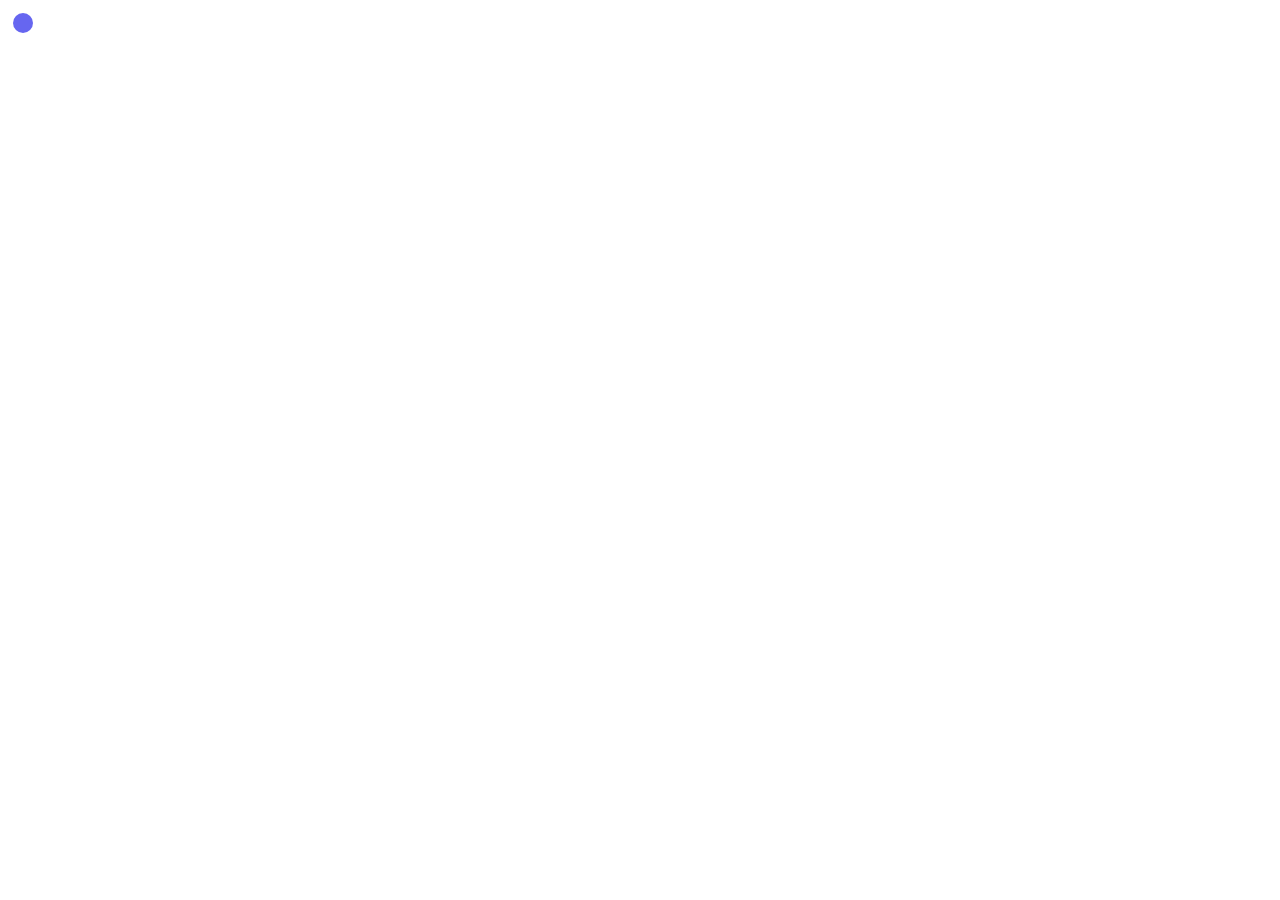
==== index.html @ 063b333c "Ajout HTML/Javascript/CSS." ====
<!DOCTYPE html>
<html>
  <head>
    <meta charset="utf-8"></meta>
    <!-- jQuery est une librairie qui simplifie la manipulation du DOM (= structure HTML)-->
    <!-- Un gros problème du Web c'est que les navigateurs font tous les choses un peu différemment.-->
    <!-- jQuery et d'autres librairies unifient les noms de fonctions et les comportements.-->
    <!-- jQuery ajoute l'objet global $ dans l'environnement. $ est aussi une fonction.-->
    <script src="http://code.jquery.com/jquery-1.9.1.min.js"></script>
    <!-- underscore est une librairie qui ajoute des méthodes de programmation fonctionnelle courante-->
    <!-- (each, map, fold, etc.)-->
    <!-- underscore ajoute l'objet global _. _ est aussi une fonction.-->
    <script src="http://cdnjs.cloudflare.com/ajax/libs/underscore.js/1.4.4/underscore-min.js"></script>

    <!-- Le CSS modifie l'apparence des éléments HTML.-->
    <!-- p { STYLE } == appliquer STYLE à tous les élément <p>...</p>-->
    <!-- .ha { STYLE } == appliquer STYLE à tous les éléments <[elem] class="ha">...</[elem]>-->
    <!-- #hi { STYLE } == appliquer STYLE à tous les éléments <[elem] id="hi">...</[elem]>-->
    <style rel="stylesheet">
      /* .w pour Wall,
         .o pour Open */
      .w, .o {
        /* Par défaut un élément a une position static
           et s'insère dans le flux du document (verticalement
           ou horizontalement).
           Une position absolute sort l'élément du flux (les autres
           éléments font comme s'il n'existait pas) et il doit être
           positionné en coordonnées absolues grâce aux propriétés
           top et left (qui sont modifiées plus tard). [1]
        */
        position: absolute;
        width: 50px;
        height: 85px;
        /* Les images des tiles font 100px par 170px
           background-size les remet à la bonne échelle
        */
        background-size: 100%;
      }

      .w {
        background-image: url('images/Wall%20Block.png');
        /* Comme les images ont une zone transparente en haut,
           background-position permet de les décaler
        */
        background-position: 0px -24px;
      }

      .o {
        background-image: url('images/Stone%20Block.png');
        background-position: 0px -24px;
      }

      .player {
        position: absolute;
        /* Arrondi des angles. Avec un arrondi assez grand
           on peut dessiner un cercle.
        */
        border-radius: 14px;
        width: 20px;
        height: 20px;
        /* Le a dans RGBa est pour alpha, la transparence entre 0 et 1 */
        background: rgba(0,0,230,0.6);
        top: 13px;
        left: 13px;
        /* Le z-index est la position en profondeur (coordonnée z) [2] */
        z-index: 1;
      }

      .debug .w, .debug .o {
        width: 39px;
        height: 39px;
        border: 1px solid rgba(255, 255, 0, 0.4);
      }

      /* [1] Les coordonnées sont relatives au noeud ancêtres positionné le plus proche.
         Un noeud est positionné quand il a position: relative, absolute ou fixed. */

      /* [2] Il y a plusieurs contextes de z-index; un pour les éléments avec
         position:static, un pour les éléments avec position:absolute, etc.
         C'est un peu plus compliqué parce qu'il est possible de créer des nouveaux
         contextes mais je ne suis pas expert. On risque de devoir bien connaître pour faire
         le jeu alors :
         http://www.w3.org/TR/CSS21/zindex.html
         https://developer.mozilla.org/en-US/docs/CSS/Understanding_z-index/The_stacking_context
         http://philipwalton.com/articles/what-no-one-told-you-about-z-index/
      */
    </style>
  </head>
  <body class="">
    <div class="player"></div>
    <script>

      // Ici on appelle la fonction $ et on lui passe en argument une fonction
      // anonyme. 

      // Ocaml: fun x -> x + 2
      // ==
      // Javascript: function(x) { return x + 2; }

      // La fonction $ éxécute son argument lorsque le document a été entièrement
      // chargé par le navigateur (alors que la fonction $ elle-même est exécutée
      // un peu plus tôt, quand le navigateur est prêt à exécuter le code de la page.
      // [3]
      $(function() {

        var tileShiftX = 50;
        var tileShiftY = 40;

        var carte = [
          ['w', 'w', 'w', 'w', 'w', 'w', 'w','w', 'w', 'w','w'],
          ['w', 'o', 'o', 'o','o', 'o', 'o','o', 'o', 'o', 'w'],
          ['w', 'o', 'o', 'o','o', 'o', 'o','o', 'o', 'o', 'w'],
          ['w', 'o', 'o', 'o','o', 'o', 'o','o', 'o', 'o', 'w'],
          ['w', 'o', 'o', 'o','o', 'o', 'o','o', 'o', 'o', 'w'],
          ['w', 'o', 'o', 'o','o', 'o', 'o','o', 'o', 'o', 'w'],
          ['w', 'o', 'o', 'o','o', 'o', 'o','o', 'o', 'o', 'w'],
          ['w', 'o', 'o', 'o','o', 'o', 'o','o', 'o', 'o', 'w'],
          ['w', 'o', 'o', 'o','o', 'o', 'o','o', 'o', 'o', 'w'],
          ['w', 'w', 'w', 'w', 'w', 'w', 'w','w', 'w', 'w','w']
        ];

        var keycodes = {
          37: 'left',
          38: 'up',
          39: 'right',
          40: 'down'
        };

        // App est l'objet global pour l'application.
        // En javascript ne pas mettre var devant une déclaration de variable
        // la rend globale. C'est inhabituel donc je préfère mettre toujours
        // var devant les variable est préciser window.myVar = ... quand je créé
        // une globale (window est le contexte global).
        window.App = {};

        // En javascript le constructeur d'un objet est juste une fonction.
        // Quand une fonction est appelée avec le mot clé new devant, un nouvel
        // objet vide est créé et chaque utilisation du mot clé this dans le corps
        // de la fonction fera référence à cet objet. La fonction renvoie ensuite 
        // automatiquement l'objet.
        var Creature = function() {
          this.x = 0;
          this.y = 0;
          this.$el = $('.player');
        };

        // Les objets héritent les uns des autres à travers leurs prototypes.
        // Ici tous les objets créés par new Creature() auront l'objet suivant
        // comme prototype, donc ils auront tous la méthode move.
        Creature.prototype = {

          move: function(x,y) {
            this.x = this.x + x;
            this.y = this.y + y;
            this.$el.css('left', ""+((this.x*tileShiftX)+13)+"px");
            this.$el.css('top', ""+((this.y*tileShiftY)+13)+"px");
          }

        };

        App.player = new Creature();

        // Equivalent de la configuration des touches dans un jeu.
        var keymap = {
          left:  function() { App.player.move(-1,0); },
          right: function() { App.player.move(1,0); },
          up:    function() { App.player.move(0,-1); },
          down:  function() { App.player.move(0,1); }
        };

        // A chaque touche relachée on regarde si on a une action configurée
        // pour cette touche. Comme ça on peut changer la configuration des touches
        // au cours du jeu.

        // $(document) : sélectionne la racine du document HTML.
        // $(E).on(EVENT, FN). Exécute FN quand l'élément E reçoit l'événement EVENT.
        // FN prend généralement EVENT en argument.
        $(document).on('keyup', function(event) {
          if (!event.shiftKey && !event.ctrlKey && keymap[keycodes[event.which]]) {

            // En javascript les événements sont déclenchés sur un noeud de l'arbre
            // du document puis remontent jusqu'à la racine. stopPropagation() bloque
            // leur remontée à partir du point courant.
            event.stopPropagation();

            // Là on appellerait par exemple keymap[keycodes[37]],
            // à savoir : function() { App.player.move(-1, 0); }
            // On lui passe l'objet event au cas où elle en aurait
            // besoin. Sinon pas de problème, l'arité des fonctions 
            // n'a aucune importance.
            keymap[keycodes[event.which]](event);
          }
        });


        _.each(carte, function(line, y, d) {
          _.each(line, function(tile, x, d) {
            // $(H) où H représente un morceau de HTML renvoie un morceau
            // d'arbre représentant ce HTML.
            var t = $('<div class="'+tile+'" ></div>');
            // On applique les proprietés top et left à la tile
            // (voir position:absolute plus haut).
            t.css({top: y*tileShiftY, left: x*tileShiftX});

            // append ajoute un élément en dernier fils d'un noeud.
            $('body').append(t);
          });
        });
      });

      // [3] Plus précisément $ exécute son argument quand tout le DOM (= structure HTML)
      // a été créé. Cela évite d'avoir du code qui demande l'élément X alors que X n'a
      // pas encore été créé.
    </script>
  </body>
</html>
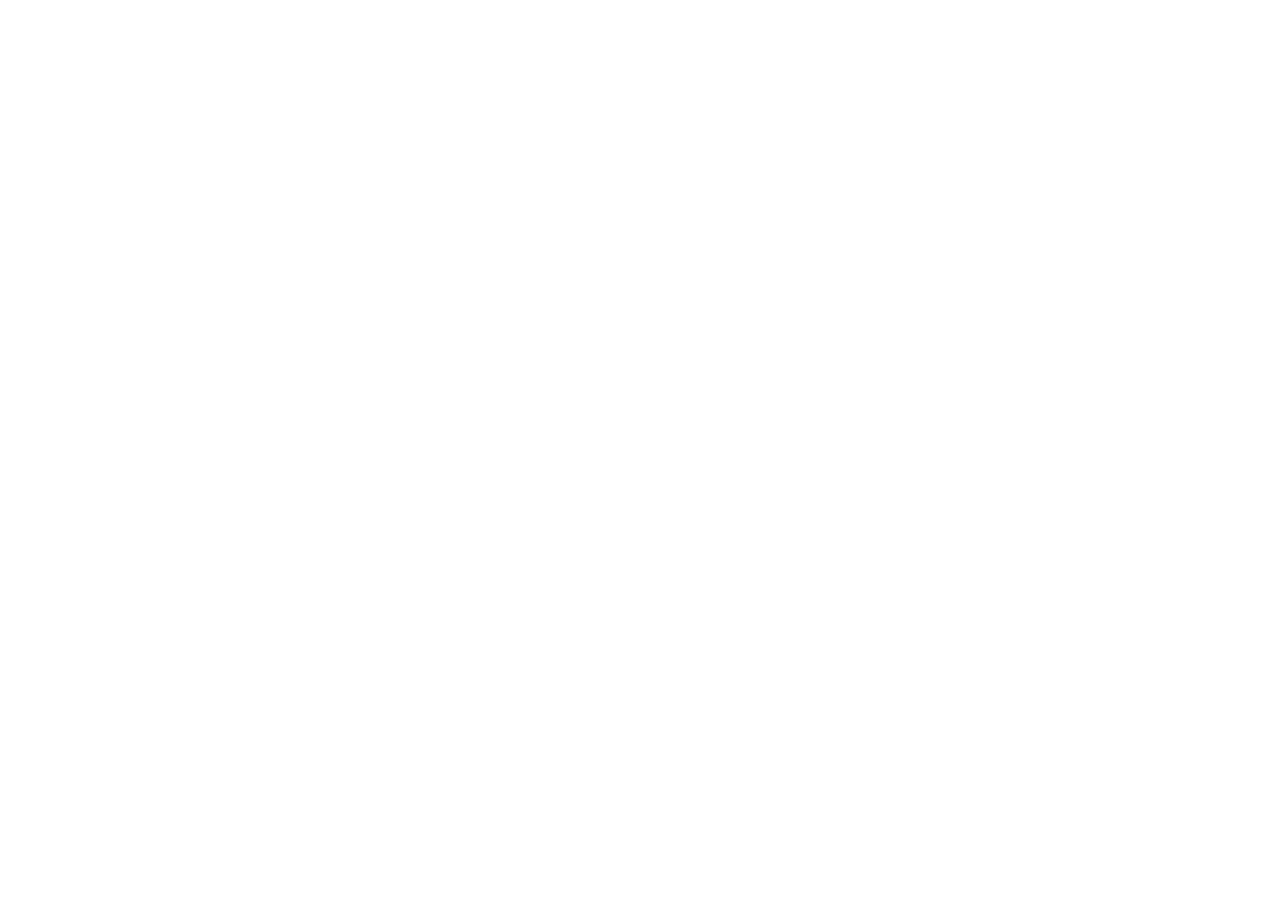
==== commit a571eeba: "Better structure" ====
--- a/index.html
+++ b/index.html
@@ -12,205 +12,16 @@
     <!-- underscore ajoute l'objet global _. _ est aussi une fonction.-->
     <script src="http://cdnjs.cloudflare.com/ajax/libs/underscore.js/1.4.4/underscore-min.js"></script>
 
-    <!-- Le CSS modifie l'apparence des éléments HTML.-->
-    <!-- p { STYLE } == appliquer STYLE à tous les élément <p>...</p>-->
-    <!-- .ha { STYLE } == appliquer STYLE à tous les éléments <[elem] class="ha">...</[elem]>-->
-    <!-- #hi { STYLE } == appliquer STYLE à tous les éléments <[elem] id="hi">...</[elem]>-->
-    <style rel="stylesheet">
-      /* .w pour Wall,
-         .o pour Open */
-      .w, .o {
-        /* Par défaut un élément a une position static
-           et s'insère dans le flux du document (verticalement
-           ou horizontalement).
-           Une position absolute sort l'élément du flux (les autres
-           éléments font comme s'il n'existait pas) et il doit être
-           positionné en coordonnées absolues grâce aux propriétés
-           top et left (qui sont modifiées plus tard). [1]
-        */
-        position: absolute;
-        width: 50px;
-        height: 85px;
-        /* Les images des tiles font 100px par 170px
-           background-size les remet à la bonne échelle
-        */
-        background-size: 100%;
-      }
+    <script src="js/core.js"></script>
+    <script src="js/app.js"></script>
+    <script src="js/app_map.js"></script>
+    <script src="js/app_models.js"></script>
+    <script src="js/app_control.js"></script>
+    <script src="js/init.js"></script>
 
-      .w {
-        background-image: url('images/Wall%20Block.png');
-        /* Comme les images ont une zone transparente en haut,
-           background-position permet de les décaler
-        */
-        background-position: 0px -24px;
-      }
-
-      .o {
-        background-image: url('images/Stone%20Block.png');
-        background-position: 0px -24px;
-      }
-
-      .player {
-        position: absolute;
-        /* Arrondi des angles. Avec un arrondi assez grand
-           on peut dessiner un cercle.
-        */
-        border-radius: 14px;
-        width: 20px;
-        height: 20px;
-        /* Le a dans RGBa est pour alpha, la transparence entre 0 et 1 */
-        background: rgba(0,0,230,0.6);
-        top: 13px;
-        left: 13px;
-        /* Le z-index est la position en profondeur (coordonnée z) [2] */
-        z-index: 1;
-      }
-
-      .debug .w, .debug .o {
-        width: 39px;
-        height: 39px;
-        border: 1px solid rgba(255, 255, 0, 0.4);
-      }
-
-      /* [1] Les coordonnées sont relatives au noeud ancêtres positionné le plus proche.
-         Un noeud est positionné quand il a position: relative, absolute ou fixed. */
-
-      /* [2] Il y a plusieurs contextes de z-index; un pour les éléments avec
-         position:static, un pour les éléments avec position:absolute, etc.
-         C'est un peu plus compliqué parce qu'il est possible de créer des nouveaux
-         contextes mais je ne suis pas expert. On risque de devoir bien connaître pour faire
-         le jeu alors :
-         http://www.w3.org/TR/CSS21/zindex.html
-         https://developer.mozilla.org/en-US/docs/CSS/Understanding_z-index/The_stacking_context
-         http://philipwalton.com/articles/what-no-one-told-you-about-z-index/
-      */
+    <link rel="stylesheet" href="style.css"></link>
     </style>
   </head>
   <body class="">
-    <div class="player"></div>
-    <script>
-
-      // Ici on appelle la fonction $ et on lui passe en argument une fonction
-      // anonyme. 
-
-      // Ocaml: fun x -> x + 2
-      // ==
-      // Javascript: function(x) { return x + 2; }
-
-      // La fonction $ éxécute son argument lorsque le document a été entièrement
-      // chargé par le navigateur (alors que la fonction $ elle-même est exécutée
-      // un peu plus tôt, quand le navigateur est prêt à exécuter le code de la page.
-      // [3]
-      $(function() {
-
-        var tileShiftX = 50;
-        var tileShiftY = 40;
-
-        var carte = [
-          ['w', 'w', 'w', 'w', 'w', 'w', 'w','w', 'w', 'w','w'],
-          ['w', 'o', 'o', 'o','o', 'o', 'o','o', 'o', 'o', 'w'],
-          ['w', 'o', 'o', 'o','o', 'o', 'o','o', 'o', 'o', 'w'],
-          ['w', 'o', 'o', 'o','o', 'o', 'o','o', 'o', 'o', 'w'],
-          ['w', 'o', 'o', 'o','o', 'o', 'o','o', 'o', 'o', 'w'],
-          ['w', 'o', 'o', 'o','o', 'o', 'o','o', 'o', 'o', 'w'],
-          ['w', 'o', 'o', 'o','o', 'o', 'o','o', 'o', 'o', 'w'],
-          ['w', 'o', 'o', 'o','o', 'o', 'o','o', 'o', 'o', 'w'],
-          ['w', 'o', 'o', 'o','o', 'o', 'o','o', 'o', 'o', 'w'],
-          ['w', 'w', 'w', 'w', 'w', 'w', 'w','w', 'w', 'w','w']
-        ];
-
-        var keycodes = {
-          37: 'left',
-          38: 'up',
-          39: 'right',
-          40: 'down'
-        };
-
-        // App est l'objet global pour l'application.
-        // En javascript ne pas mettre var devant une déclaration de variable
-        // la rend globale. C'est inhabituel donc je préfère mettre toujours
-        // var devant les variable est préciser window.myVar = ... quand je créé
-        // une globale (window est le contexte global).
-        window.App = {};
-
-        // En javascript le constructeur d'un objet est juste une fonction.
-        // Quand une fonction est appelée avec le mot clé new devant, un nouvel
-        // objet vide est créé et chaque utilisation du mot clé this dans le corps
-        // de la fonction fera référence à cet objet. La fonction renvoie ensuite 
-        // automatiquement l'objet.
-        var Creature = function() {
-          this.x = 0;
-          this.y = 0;
-          this.$el = $('.player');
-        };
-
-        // Les objets héritent les uns des autres à travers leurs prototypes.
-        // Ici tous les objets créés par new Creature() auront l'objet suivant
-        // comme prototype, donc ils auront tous la méthode move.
-        Creature.prototype = {
-
-          move: function(x,y) {
-            this.x = this.x + x;
-            this.y = this.y + y;
-            this.$el.css('left', ""+((this.x*tileShiftX)+13)+"px");
-            this.$el.css('top', ""+((this.y*tileShiftY)+13)+"px");
-          }
-
-        };
-
-        App.player = new Creature();
-
-        // Equivalent de la configuration des touches dans un jeu.
-        var keymap = {
-          left:  function() { App.player.move(-1,0); },
-          right: function() { App.player.move(1,0); },
-          up:    function() { App.player.move(0,-1); },
-          down:  function() { App.player.move(0,1); }
-        };
-
-        // A chaque touche relachée on regarde si on a une action configurée
-        // pour cette touche. Comme ça on peut changer la configuration des touches
-        // au cours du jeu.
-
-        // $(document) : sélectionne la racine du document HTML.
-        // $(E).on(EVENT, FN). Exécute FN quand l'élément E reçoit l'événement EVENT.
-        // FN prend généralement EVENT en argument.
-        $(document).on('keyup', function(event) {
-          if (!event.shiftKey && !event.ctrlKey && keymap[keycodes[event.which]]) {
-
-            // En javascript les événements sont déclenchés sur un noeud de l'arbre
-            // du document puis remontent jusqu'à la racine. stopPropagation() bloque
-            // leur remontée à partir du point courant.
-            event.stopPropagation();
-
-            // Là on appellerait par exemple keymap[keycodes[37]],
-            // à savoir : function() { App.player.move(-1, 0); }
-            // On lui passe l'objet event au cas où elle en aurait
-            // besoin. Sinon pas de problème, l'arité des fonctions 
-            // n'a aucune importance.
-            keymap[keycodes[event.which]](event);
-          }
-        });
-
-
-        _.each(carte, function(line, y, d) {
-          _.each(line, function(tile, x, d) {
-            // $(H) où H représente un morceau de HTML renvoie un morceau
-            // d'arbre représentant ce HTML.
-            var t = $('<div class="'+tile+'" ></div>');
-            // On applique les proprietés top et left à la tile
-            // (voir position:absolute plus haut).
-            t.css({top: y*tileShiftY, left: x*tileShiftX});
-
-            // append ajoute un élément en dernier fils d'un noeud.
-            $('body').append(t);
-          });
-        });
-      });
-
-      // [3] Plus précisément $ exécute son argument quand tout le DOM (= structure HTML)
-      // a été créé. Cela évite d'avoir du code qui demande l'élément X alors que X n'a
-      // pas encore été créé.
-    </script>
   </body>
 </html>
--- a/style.css
+++ b/style.css
@@ -0,0 +1,79 @@
+
+/* Le CSS modifie l'apparence des éléments HTML. */
+/* p { STYLE } == appliquer STYLE à tous les élément <p>...</p> */
+/* .ha { STYLE } == appliquer STYLE à tous les éléments <[elem] class="ha">... */
+/* #hi { STYLE } == appliquer STYLE à tous les éléments <[elem] id="hi">... */
+/* .w pour Wall,
+   .o pour Open */
+.w, .o {
+  /* Par défaut un élément a une position static
+     et s'insère dans le flux du document (verticalement
+     ou horizontalement).
+     Une position absolute sort l'élément du flux (les autres
+     éléments font comme s'il n'existait pas) et il doit être
+     positionné en coordonnées absolues grâce aux propriétés
+     top et left (qui sont modifiées plus tard). [1]
+  */
+  position: absolute;
+  width: 50px;
+  height: 85px;
+  /* Les images des tiles font 100px par 170px
+     background-size les remet à la bonne échelle
+  */
+  background-size: 100%;
+}
+
+.w {
+  background-image: url('images/Wall%20Block.png');
+  /* Comme les images ont une zone transparente en haut,
+     background-position permet de les décaler
+  */
+  background-position: 0px -24px;
+}
+
+.o {
+  background-image: url('images/Stone%20Block.png');
+  background-position: 0px -24px;
+}
+
+.creature {
+  position: absolute;
+  /* Arrondi des angles. Avec un arrondi assez grand
+     on peut dessiner un cercle.
+  */
+  border-radius: 14px;
+  width: 20px;
+  height: 20px;
+  /* Le a dans RGBa est pour alpha, la transparence entre 0 et 1 */
+  background: rgba(0,0,230,0.6);
+  top: 13px;
+  left: 13px;
+  /* Le z-index est la position en profondeur (coordonnée z) [2] */
+  z-index: 1;
+}
+
+.player {
+}
+
+.spider {
+  background: rgba(230,0,0,0.6);
+}
+
+.debug .w, .debug .o {
+  width: 39px;
+  height: 39px;
+  border: 1px solid rgba(255, 255, 0, 0.4);
+}
+
+/* [1] Les coordonnées sont relatives au noeud ancêtres positionné le plus proche.
+   Un noeud est positionné quand il a position: relative, absolute ou fixed. */
+
+/* [2] Il y a plusieurs contextes de z-index; un pour les éléments avec
+   position:static, un pour les éléments avec position:absolute, etc.
+   C'est un peu plus compliqué parce qu'il est possible de créer des nouveaux
+   contextes mais je ne suis pas expert. On risque de devoir bien connaître pour faire
+   le jeu alors :
+   http://www.w3.org/TR/CSS21/zindex.html
+   https://developer.mozilla.org/en-US/docs/CSS/Understanding_z-index/The_stacking_context
+   http://philipwalton.com/articles/what-no-one-told-you-about-z-index/
+*/
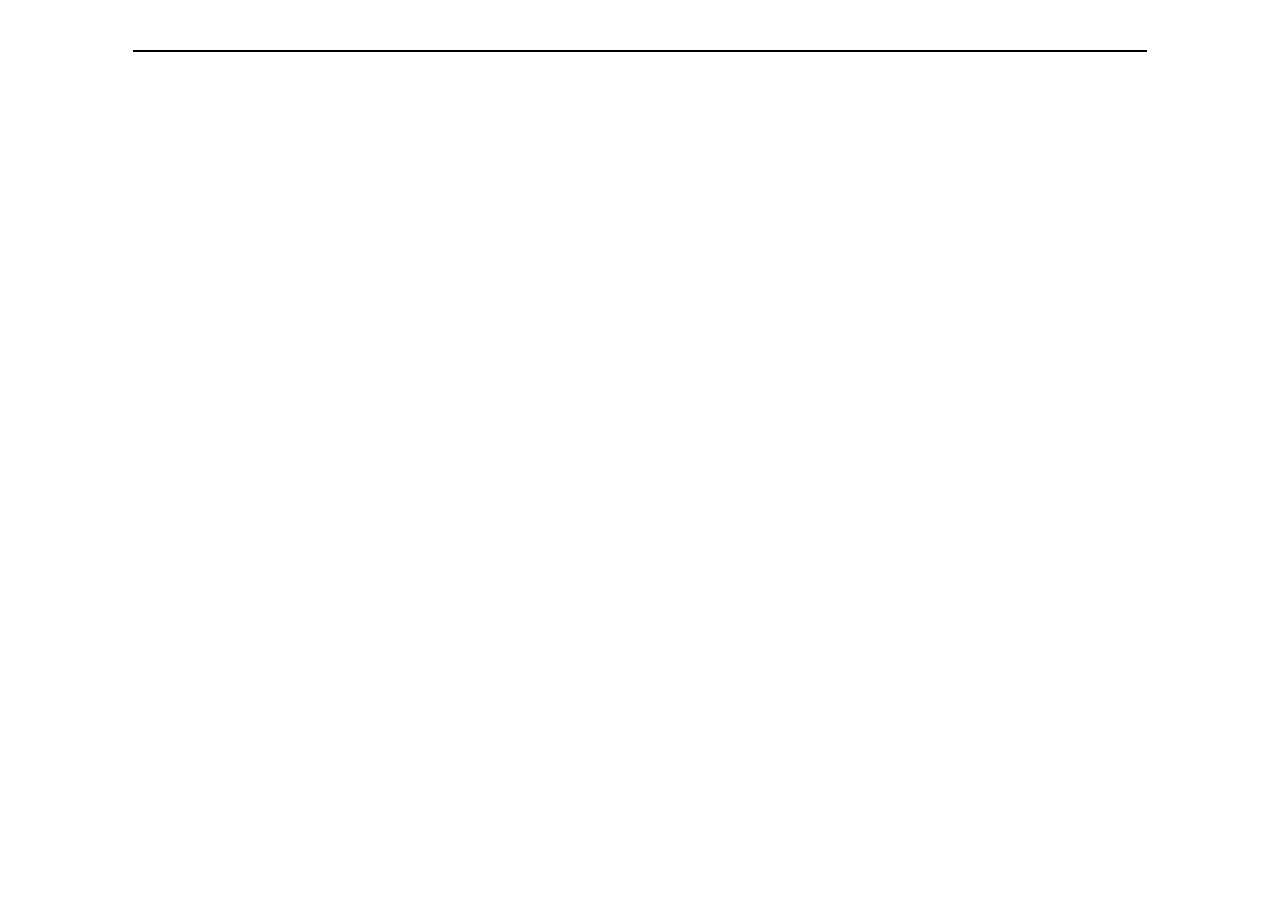
==== commit c8c8d691: "Improve DOM structure; stop storing elements in annex 2d array; add status history; allow player dea" ====
--- a/index.html
+++ b/index.html
@@ -23,5 +23,11 @@
     </style>
   </head>
   <body class="">
+    <div id="map">
+    </div>
+    <div id="elements">
+    </div>
+    <div id="status">
+    </div>
   </body>
 </html>
--- a/style.css
+++ b/style.css
@@ -29,11 +29,13 @@
      background-position permet de les décaler
   */
   background-position: 0px -24px;
+  background-repeat: no-repeat;
 }
 
 .o {
   background-image: url('images/Stone%20Block.png');
   background-position: 0px -24px;
+  background-repeat: no-repeat;
 }
 
 .creature {
@@ -41,28 +43,56 @@
   /* Arrondi des angles. Avec un arrondi assez grand
      on peut dessiner un cercle.
   */
-  border-radius: 14px;
-  width: 20px;
-  height: 20px;
-  /* Le a dans RGBa est pour alpha, la transparence entre 0 et 1 */
-  background: rgba(0,0,230,0.6);
-  top: 13px;
-  left: 13px;
   /* Le z-index est la position en profondeur (coordonnée z) [2] */
   z-index: 1;
+  background-repeat: no-repeat;
 }
 
 .player {
+  width: 47px;
+  height: 37px;
+  top: 0px;
+  left: 0px;
+  /* Le a dans RGBa est pour alpha, la transparence entre 0 et 1 */
+  background-image: url('images/m.png');
+  background-size: 100%;
 }
 
 .spider {
-  background: rgba(230,0,0,0.6);
+  width: 47px;
+  height: 37px;
+  top: 0px;
+  left: 0px;
+  background-image: url('images/s.png');
+  background-size: 100%;
 }
 
 .debug .w, .debug .o {
   width: 39px;
   height: 39px;
   border: 1px solid rgba(255, 255, 0, 0.4);
+}
+
+#map {
+  position: relative;
+}
+
+#elements {
+  position: absolute;
+  top: 10px;
+}
+
+#status {
+  width: 80%;
+  margin: 50px auto;
+  border: 1px solid black;
+  text-align: center;
+  line-height: 1.5;
+  font-size: 1.2em;
+}
+
+#status .old {
+  color: grey;
 }
 
 /* [1] Les coordonnées sont relatives au noeud ancêtres positionné le plus proche.
